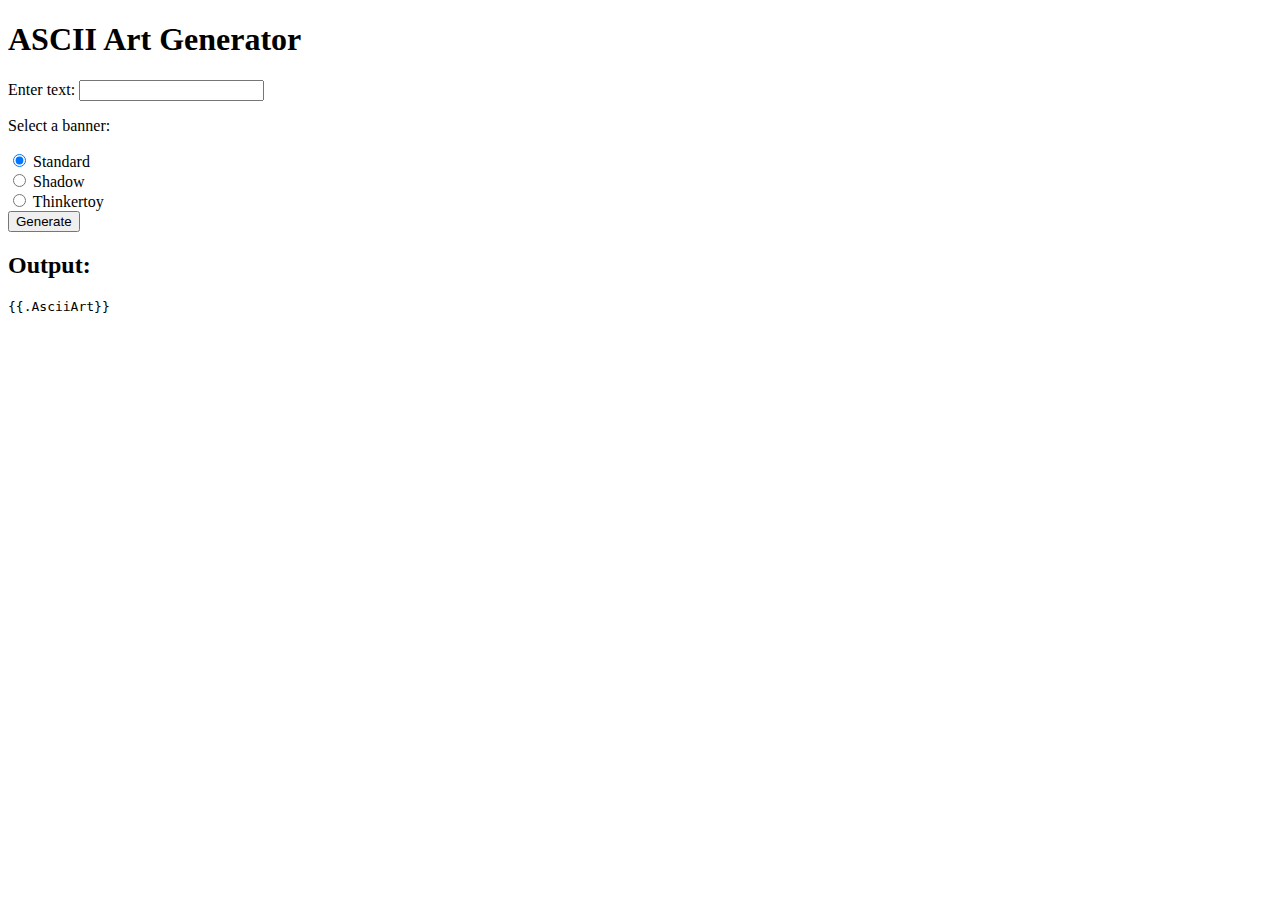
==== templates/index.html @ 747716d2 "made website functional, however there are still issues" ====
<!DOCTYPE html>
<html>
<head>
    <title>ASCII Art Generator</title>
</head>
<body>
    <h1>ASCII Art Generator</h1>

    <form action="/ascii-art" method="POST">
        <label for="inputText">Enter text:</label>
        <input type="text" id="inputText" name="inputText" required>
        
        <p>Select a banner:</p>
        <input type="radio" id="standard" name="banner" value="standard" checked>
        <label for="standard">Standard</label><br>

        <input type="radio" id="shadow" name="banner" value="shadow">
        <label for="shadow">Shadow</label><br>

        <input type="radio" id="thinkertoy" name="banner" value="thinkertoy">
        <label for="thinkertoy">Thinkertoy</label><br>

        <button type="submit">Generate</button>
    </form>

    <h2>Output:</h2>
    <pre>{{.AsciiArt}}</pre>
</body>
</html>
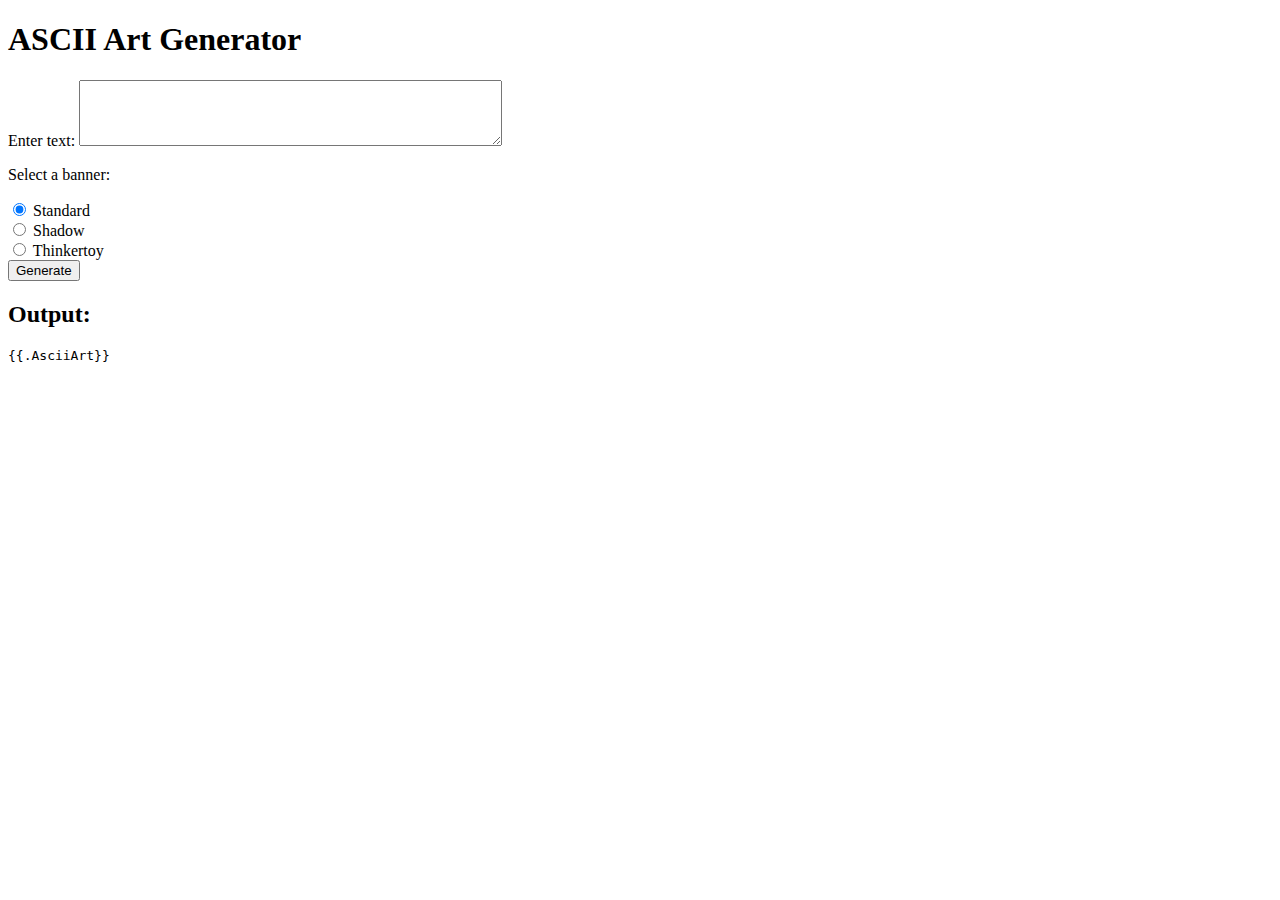
==== commit edf6503b: "added some area for newline in user input" ====
--- a/templates/index.html
+++ b/templates/index.html
@@ -5,24 +5,21 @@
 </head>
 <body>
     <h1>ASCII Art Generator</h1>
-
     <form action="/ascii-art" method="POST">
         <label for="inputText">Enter text:</label>
-        <input type="text" id="inputText" name="inputText" required>
+        <textarea id="inputText" name="inputText" rows="4" cols="50" required></textarea>
         
         <p>Select a banner:</p>
         <input type="radio" id="standard" name="banner" value="standard" checked>
         <label for="standard">Standard</label><br>
-
         <input type="radio" id="shadow" name="banner" value="shadow">
         <label for="shadow">Shadow</label><br>
-
         <input type="radio" id="thinkertoy" name="banner" value="thinkertoy">
         <label for="thinkertoy">Thinkertoy</label><br>
-
+        
         <button type="submit">Generate</button>
     </form>
-
+    
     <h2>Output:</h2>
     <pre>{{.AsciiArt}}</pre>
 </body>
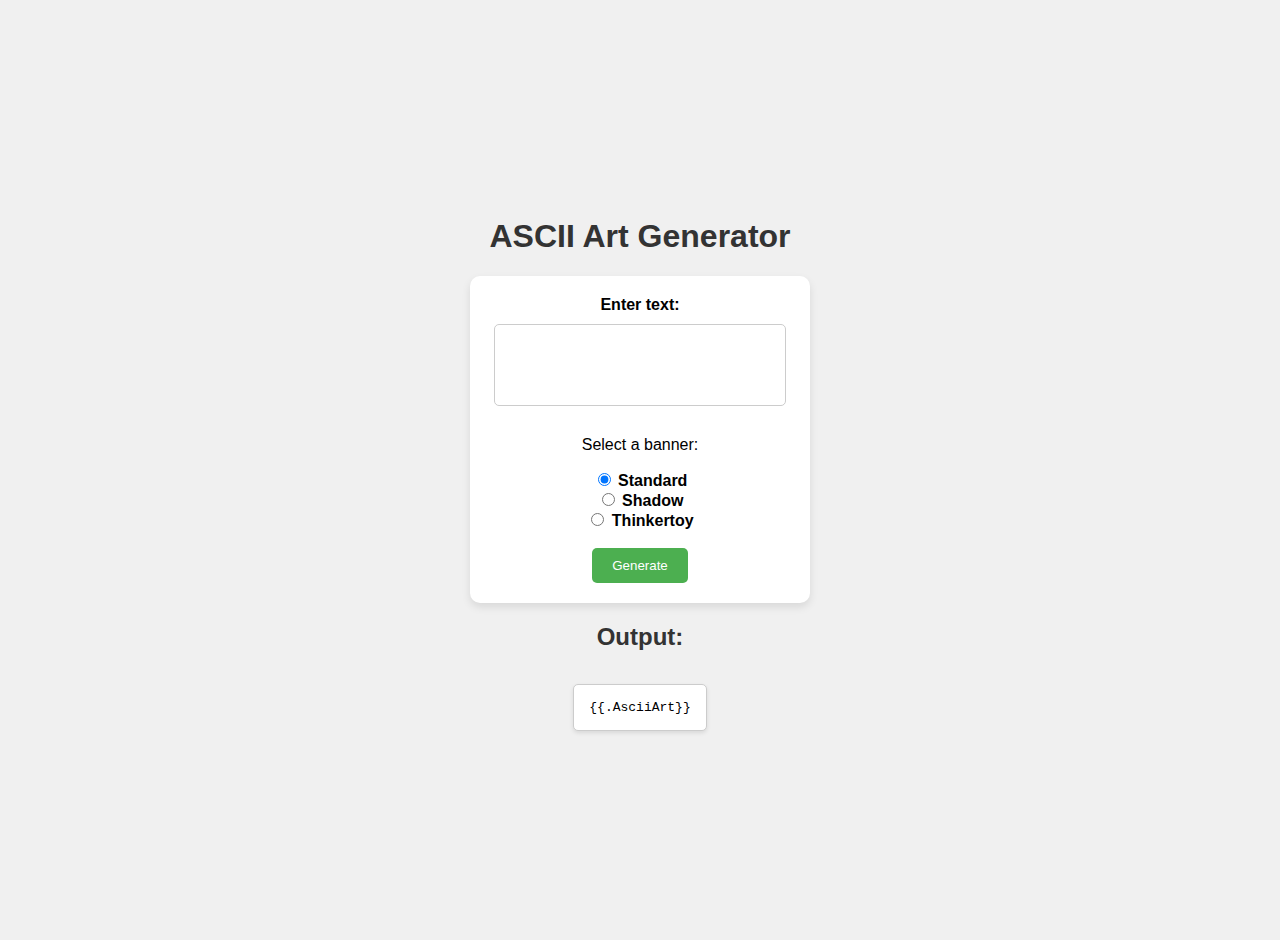
==== commit 51346927: "changed to mux, css implemented" ====
--- a/templates/index.html
+++ b/templates/index.html
@@ -2,11 +2,15 @@
 <html>
 <head>
     <title>ASCII Art Generator</title>
+    <!-- Linking the external CSS -->
+    <link rel="stylesheet" href="/static/styles.css">
 </head>
 <body>
+    
     <h1>ASCII Art Generator</h1>
+    
     <form action="/ascii-art" method="POST">
-        <label for="inputText">Enter text:</label>
+        <label for="inputText">Enter text:</label><br>
         <textarea id="inputText" name="inputText" rows="4" cols="50" required></textarea>
         
         <p>Select a banner:</p>
@@ -15,7 +19,7 @@
         <input type="radio" id="shadow" name="banner" value="shadow">
         <label for="shadow">Shadow</label><br>
         <input type="radio" id="thinkertoy" name="banner" value="thinkertoy">
-        <label for="thinkertoy">Thinkertoy</label><br>
+        <label for="thinkertoy">Thinkertoy</label><br><br>
         
         <button type="submit">Generate</button>
     </form>
--- a/static/styles.css
+++ b/static/styles.css
@@ -0,0 +1,74 @@
+/* styles.css */
+
+body {
+    display: flex;
+    flex-direction: column;
+    justify-content: center;
+    align-items: center;
+    min-height: 100vh;
+    background-color: #f0f0f0;
+    font-family: Arial, sans-serif;
+    margin: 0;
+    padding: 20px;
+}
+
+h1 {
+    color: #333;
+}
+
+form {
+    background-color: #fff;
+    padding: 20px;
+    border-radius: 10px;
+    box-shadow: 0 4px 8px rgba(0, 0, 0, 0.1);
+    text-align: center;
+    width: 300px;
+}
+
+label {
+    font-weight: bold;
+}
+
+textarea {
+    width: 90%;
+    padding: 10px;
+    margin: 10px 0;
+    border: 1px solid #ccc;
+    border-radius: 5px;
+    resize: none;
+}
+
+button {
+    background-color: #4CAF50;
+    color: white;
+    border: none;
+    padding: 10px 20px;
+    border-radius: 5px;
+    cursor: pointer;
+}
+
+button:hover {
+    background-color: #45a049;
+}
+
+h2 {
+    margin-top: 20px;
+    color: #333;
+}
+
+/* 🔥 Scrollable ASCII Art Output */
+pre {
+    background-color: #fff;
+    padding: 15px;
+    border: 1px solid #ccc;
+    border-radius: 5px;
+    box-shadow: 0 2px 4px rgba(0, 0, 0, 0.1);
+
+    /* Maintain formatting */
+    white-space: pre;
+    overflow-x: auto; /* Enable horizontal scrolling */
+    overflow-y: auto; /* Enable vertical scrolling */
+
+    max-width: 80%;
+    max-height: 400px;  /* Limit the height */
+}
